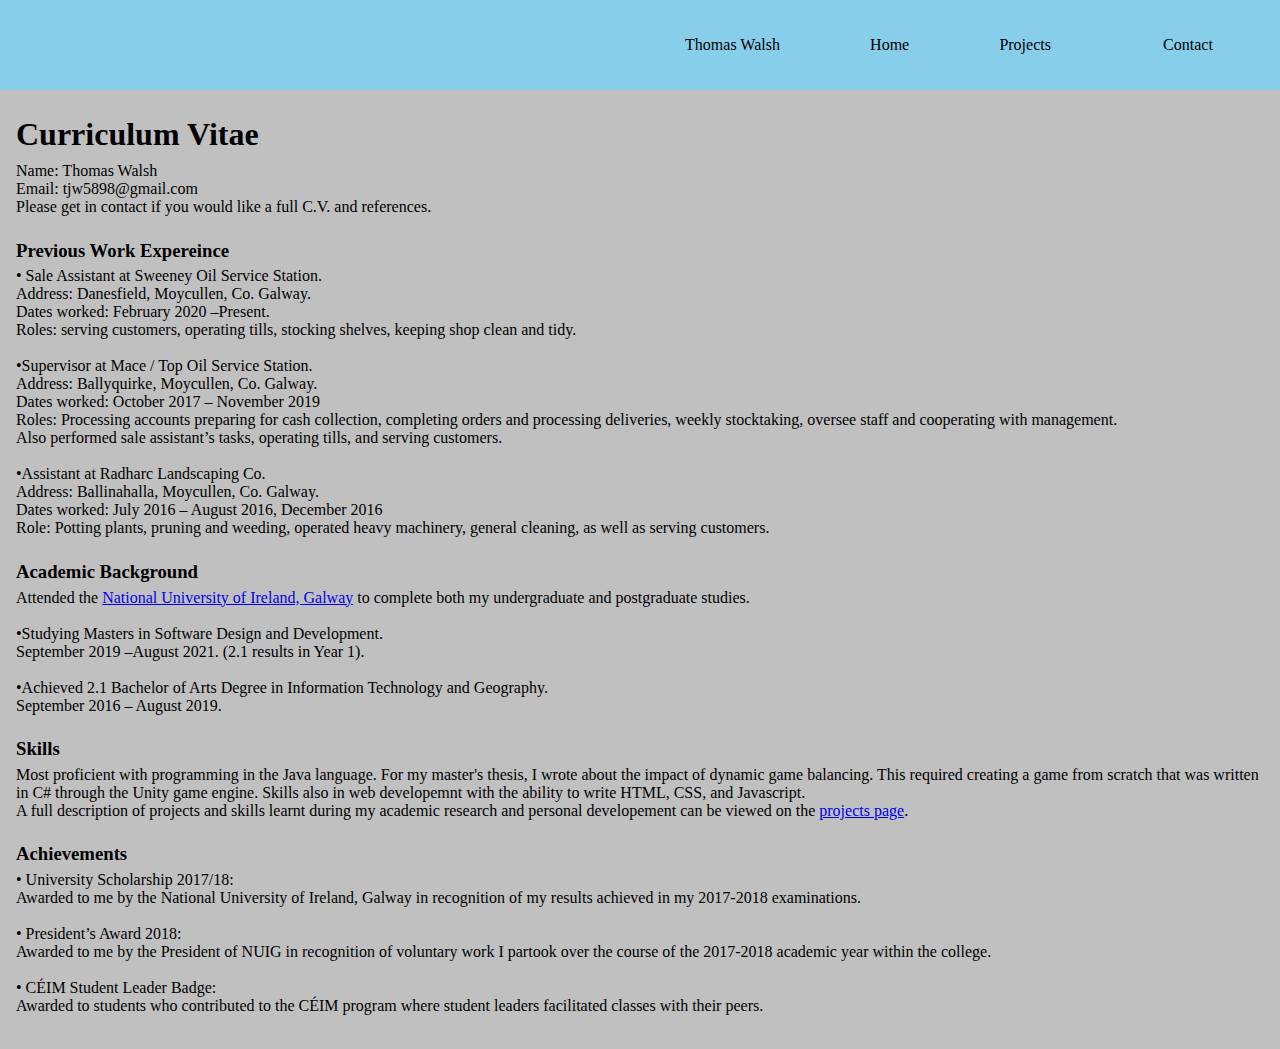
==== Cv.html @ 74ec88cb "Create Cv.html" ====
<!DOCTYPE html>
<html lang="en">
<head>
    <meta charset="UTF-8">
    <meta http-equiv="X-UA-Compatible" content="IE=edge">
    <meta name="viewport" content="width=device-width, initial-scale=1.0">
    <title>CV_ThomasWalsh</title>
    <link rel="stylesheet" href="css/otherPages.css">
</head>
<body>

    <nav>
        <div class='hamburger'>
            <div class="line"></div>
            <div class="line"></div>
            <div class="line"></div>
        </div>
        <ul class="nav-links">
            <li><a href="Index.html">Thomas Walsh</a></li>
            <li><a href="Index.html">Home</a></li>
            <li><a href="Projects.html">Projects</a></li>
            <li> <button id="myBtn">Contact</button></li>
        </ul>
    </nav>

    <div id="myModal" class="modal">
        <div class="modal-content">
            <span class="close">&times;</span>
            <p>Please do not hesitate to get in contact.</p>
            <p>
                Email: tjw5898@gmail.com
                <br>
                LinkedIn: <a href="https://www.linkedin.com/in/thomaswalsh5898/"> linkedin.com/in/thomaswalsh5898</a>
                <br>
                GitHub: <a href="https://github.com/ThomasWalsh98">ThomasWalsh98</a>
            </p>
        </div>
    
        </div>

    <section class="writing">
        
        <h1>Curriculum Vitae</h1>
        Name: Thomas Walsh <br>
        Email: tjw5898@gmail.com<br> Please get in contact if you would like a full C.V. and references.
        <br><br>

        <h3>Previous Work Expereince</h3>
        • Sale Assistant at Sweeney Oil Service Station. <br>
        Address: Danesfield, Moycullen, Co. Galway.   <br>
        Dates worked: February 2020 –Present.   <br>
        Roles: serving customers, operating tills, stocking shelves, keeping shop clean and tidy.
        <br> <br>

        •Supervisor at Mace / Top Oil Service Station. 	<br>	
        Address: Ballyquirke, Moycullen, Co. Galway. <br> 			
        Dates worked: October 2017 – November 2019 <br>
        Roles: Processing accounts preparing for cash collection, completing orders and processing deliveries, weekly stocktaking, oversee staff and cooperating with management. 
        <br>Also performed sale assistant’s tasks, operating tills, and serving customers.    
        <br> <br>
        
        •Assistant at Radharc Landscaping Co. <br>
        Address: Ballinahalla, Moycullen, Co. Galway.   <br>
        Dates worked: July 2016 – August 2016, December 2016 <br>
        Role: Potting plants, pruning and weeding, operated heavy machinery, general cleaning, as well as serving customers.  
        <br><br>

        <h3>Academic Background</h3>
        Attended the <a href="http://www.nuigalway.ie/">National University of Ireland, Galway</a> to complete both my undergraduate and postgraduate studies. <br>
       <br>
        •Studying Masters in Software Design and Development. <br>
        September 2019 –August 2021. (2.1 results in Year 1). <br>
        <br>
        •Achieved 2.1 Bachelor of Arts Degree in Information Technology and Geography. <br>
        September 2016 – August 2019. 
        <br><br>

        <h3>Skills</h3>
        Most proficient with programming in the Java language. For my master's thesis, I wrote about the impact of dynamic game balancing. 
        This required creating a game from scratch that was written in C# through the Unity game engine. Skills also in web developemnt with the ability
        to write HTML, CSS, and Javascript.
        <br> A full description of projects and skills learnt during my academic research and personal developement can be 
        viewed on the <a href='Projects.html'>projects page</a>.
        <br><br>

        <h3>Achievements</h3>
        • University Scholarship 2017/18: <br>
        Awarded to me by the National University of Ireland, Galway 
        in recognition of my results achieved in my 2017-2018 examinations. <br>
        <br>
        • President’s Award 2018: <br>
        Awarded to me by the President of NUIG in recognition 
        of voluntary work I partook over the course of the 2017-2018 academic year within the college.<br>
        <br>
        • CÉIM Student Leader Badge: <br>
        Awarded to students who contributed to the CÉIM program 
        where student leaders facilitated classes with their peers.
        <br><br>

    </section>

    <script src="app.js"></script>
    
</body>
</html>
---- css/otherPages.css ----
* {
  margin: 0;
  padding: 0;
  box-sizing: border-box;
}
body {
  font-family: 'Montserrat';
  background-color: silver;
}
h1, h2, h3{
    padding-top: .3em;
    padding-bottom: .3em;
}

.writing{
    font-family: 'Montserrat';
    padding: 1em;
}
.modules, .gameDetails{
    font-family: 'Montserrat';
    padding: 1em;
}

nav {
  height: 10vh;
  background: rgb(135, 206, 235);
}

.nav-links {
  display: flex;
  list-style: none;
  width: 50%;
  height: 100%;
  justify-content: space-around;
  align-items: center;
  margin-left: auto;
}

.nav-links li a {
  color: black;
  text-decoration: none;
  font-size: 16px;
}



#myBtn{
    background-color: rgb(135, 206, 235); 
    border: none;
    color: black;
    padding: 20px;
    text-align: center;
    text-decoration: none;
    display: inline-block;
    font-size: 16px;
    margin: 4px 2px;
    cursor: pointer;
    border-radius: 8px;
    font-family: 'Montserrat';
}

/* The Modal (background) */
.modal {
    display: none; /* Hidden by default */
    position: fixed; /* Stay in place */
    z-index: 1; /* Sit on top */
    left: 0;
    top: 0;
    width: 100%; /* Full width */
    height: 100%; /* Full height */
    overflow: auto; /* Enable scroll if needed */
    background-color: rgb(0,0,0); /* Fallback color */
    background-color: rgba(0,0,0,0.4); /* Black w/ opacity */
  }
  
  /* Modal Content/Box */
  .modal-content {
    background-color: rgb(135, 206, 235);
    margin: 15% auto; /* 15% from the top and centered */
    padding: 20px;
    border: 1px solid #888;
    width: 50%; /* Could be more or less, depending on screen size */
  }
  
  /* The Close Button */
  .close {
    color: black;
    float: right;
    font-size: 32px;
    font-weight: bold;
  }
  
  .close:hover,
  .close:focus {
    color: maroon;
    text-decoration: none;
    cursor: pointer;
  }

@media screen and (max-width: 768px) {
  .line {
    width: 30px;
    height: 3px;
    background: white;
    margin: 5px;
  }
  nav {
    position: relative;
  }

  .hamburger {
    position: absolute;
    cursor: pointer;
    right: 5%;
    top: 50%;
    transform: translate(-5%, -50%);
    z-index: 2;
  }

  .nav-links {
    position: fixed;
    background: rgb(135, 206, 235);
    height: 100vh;
    width: 100%;
    flex-direction: column;
    clip-path: circle(100px at 90% -10%);
    -webkit-clip-path: circle(100px at 90% -10%);
    transition: all 1s ease-out;
    pointer-events: none;
  }
  .nav-links.open {
    clip-path: circle(1000px at 90% -10%);
    -webkit-clip-path: circle(1000px at 90% -10%);
    pointer-events: all;
  }
  .landing {
    flex-direction: column;
  }
  .nav-links li {
    opacity: 0;
  }
  .nav-links li a {
    font-size: 25px;
  }
  .nav-links li:nth-child(1) {
    transition: all 0.5s ease 0.2s;
  }
  .nav-links li:nth-child(2) {
    transition: all 0.5s ease 0.4s;
  }
  .nav-links li:nth-child(3) {
    transition: all 0.5s ease 0.6s;
  }
  li.fade {
    opacity: 1;
  }
}

.column {
    float: left;
    width: 33.33%;
    padding: 5px;
  }
  
  /* Clearfix (clear floats) */
  .row::after {
    content: "";
    clear: both;
    display: table;
  }
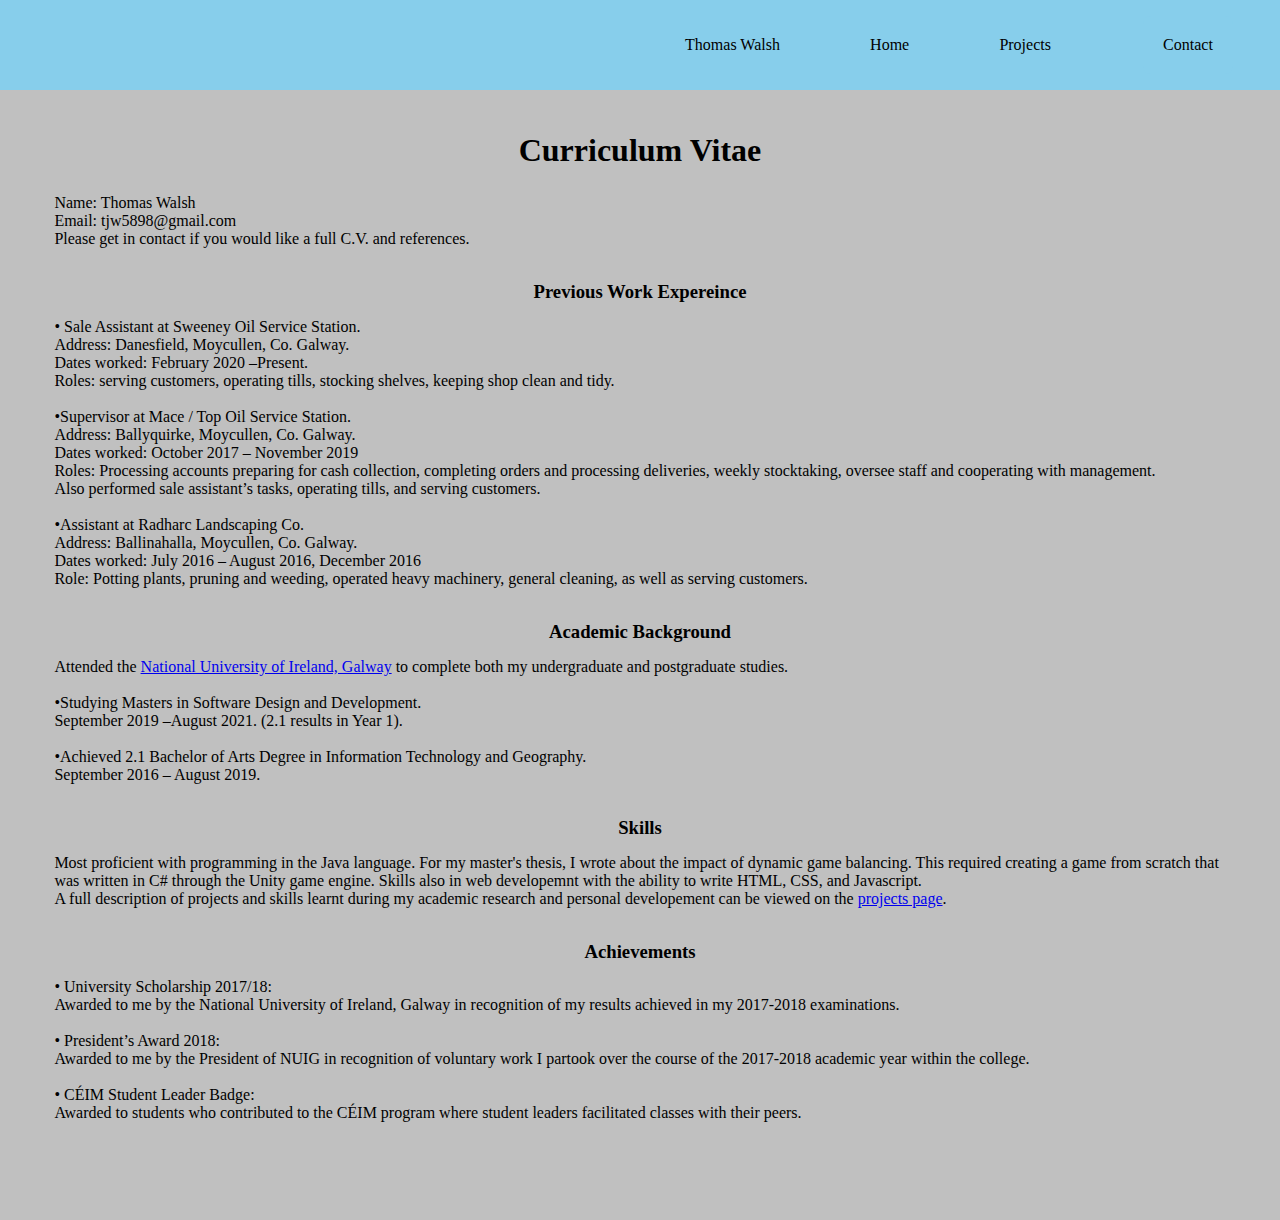
==== commit e2168950: "Update Cv.html" ====
--- a/Cv.html
+++ b/Cv.html
@@ -9,15 +9,15 @@
 </head>
 <body>
 
-    <nav>
+    <nav class="sticky">
         <div class='hamburger'>
             <div class="line"></div>
             <div class="line"></div>
             <div class="line"></div>
         </div>
         <ul class="nav-links">
-            <li><a href="Index.html">Thomas Walsh</a></li>
-            <li><a href="Index.html">Home</a></li>
+            <li><a href="index.html">Thomas Walsh</a></li>
+            <li><a href="index.html">Home</a></li>
             <li><a href="Projects.html">Projects</a></li>
             <li> <button id="myBtn">Contact</button></li>
         </ul>
--- a/css/otherPages.css
+++ b/css/otherPages.css
@@ -4,20 +4,26 @@
   box-sizing: border-box;
 }
 body {
-  font-family: 'Montserrat';
+  font-family: Cambria, Georgia, serif;
   background-color: silver;
 }
 h1, h2, h3{
-    padding-top: .3em;
-    padding-bottom: .3em;
+    padding-top: .8em;
+    padding-bottom: .8em;
+    text-align: center;
+    
+    color: black;
 }
 
 .writing{
-    font-family: 'Montserrat';
+    font-family: Cambria, Georgia, serif;
     padding: 1em;
+    margin-left: 3%;
+    margin-right: 3%;
+    margin-bottom: 5%;
 }
 .modules, .gameDetails{
-    font-family: 'Montserrat';
+    font-family: Cambria, Georgia, serif;
     padding: 1em;
 }
 
@@ -56,7 +62,7 @@
     margin: 4px 2px;
     cursor: pointer;
     border-radius: 8px;
-    font-family: 'Montserrat';
+    font-family: Cambria, Georgia, serif;
 }
 
 /* The Modal (background) */
@@ -118,7 +124,7 @@
   }
 
   .nav-links {
-    position: fixed;
+    position: absolute;
     background: rgb(135, 206, 235);
     height: 100vh;
     width: 100%;
@@ -139,8 +145,8 @@
   .nav-links li {
     opacity: 0;
   }
-  .nav-links li a {
-    font-size: 25px;
+  .nav-links li a, #myBtn {
+    font-size: 32px;
   }
   .nav-links li:nth-child(1) {
     transition: all 0.5s ease 0.2s;
@@ -154,7 +160,7 @@
   li.fade {
     opacity: 1;
   }
-}
+} /* end screen resizing*/
 
 .column {
     float: left;
@@ -168,3 +174,79 @@
     clear: both;
     display: table;
   }
+
+ 
+  
+  /* Position the image container (needed to position the left and right arrows) */
+  .container {
+    position: relative;
+    margin: auto;
+    width: 80%;
+    padding: 10px;
+    margin-top: 5%;
+  }
+  
+  /* Hide the images by default */
+  .mySlides, .mySlides2 {
+    display: none;
+    
+  }
+  
+  /* Next & previous buttons */
+  .prev,
+  .next {
+    cursor: pointer;
+    position: absolute;
+    top: 50%;
+    width: auto;
+    padding: 16px;
+    margin-top: -50px;
+    margin-right: 10px;
+    color: white;
+    font-weight: bold;
+    font-size: 20px;
+    border-radius: 0 3px 3px 0;
+    user-select: none;
+    -webkit-user-select: none;
+  }
+  
+  /* Position the "next button" to the right */
+  .next {
+    right: 0;
+    border-radius: 3px 0 0 3px;
+  }
+  
+  /* On hover, add a black background color with a little bit see-through */
+  .prev:hover,
+  .next:hover {
+    background-color: rgba(0, 0, 0, 0.8);
+  }
+  
+  /* Text of number in top left corner*/
+  .numbertext {
+    color: #f2f2f2;
+    font-size: 12px;
+    padding: 8px 12px;
+    position: absolute;
+    top: 10;
+    margin: auto;
+    border: 3px transparent rgba(0, 0, 0, 0.8);
+    background-color: rgba(0, 0, 0, 0.8);
+    padding: 10px;
+  }
+  
+  /* Container for image caption */
+  .caption-container, .caption-container2 {
+    text-align: center;
+    background-color: #222;
+    padding: 2px 16px;
+    color: white;
+  }
+
+  
+  .sticky {
+    position: -webkit-sticky;
+    position: sticky;
+    top: 0;
+    z-index: 20;
+  }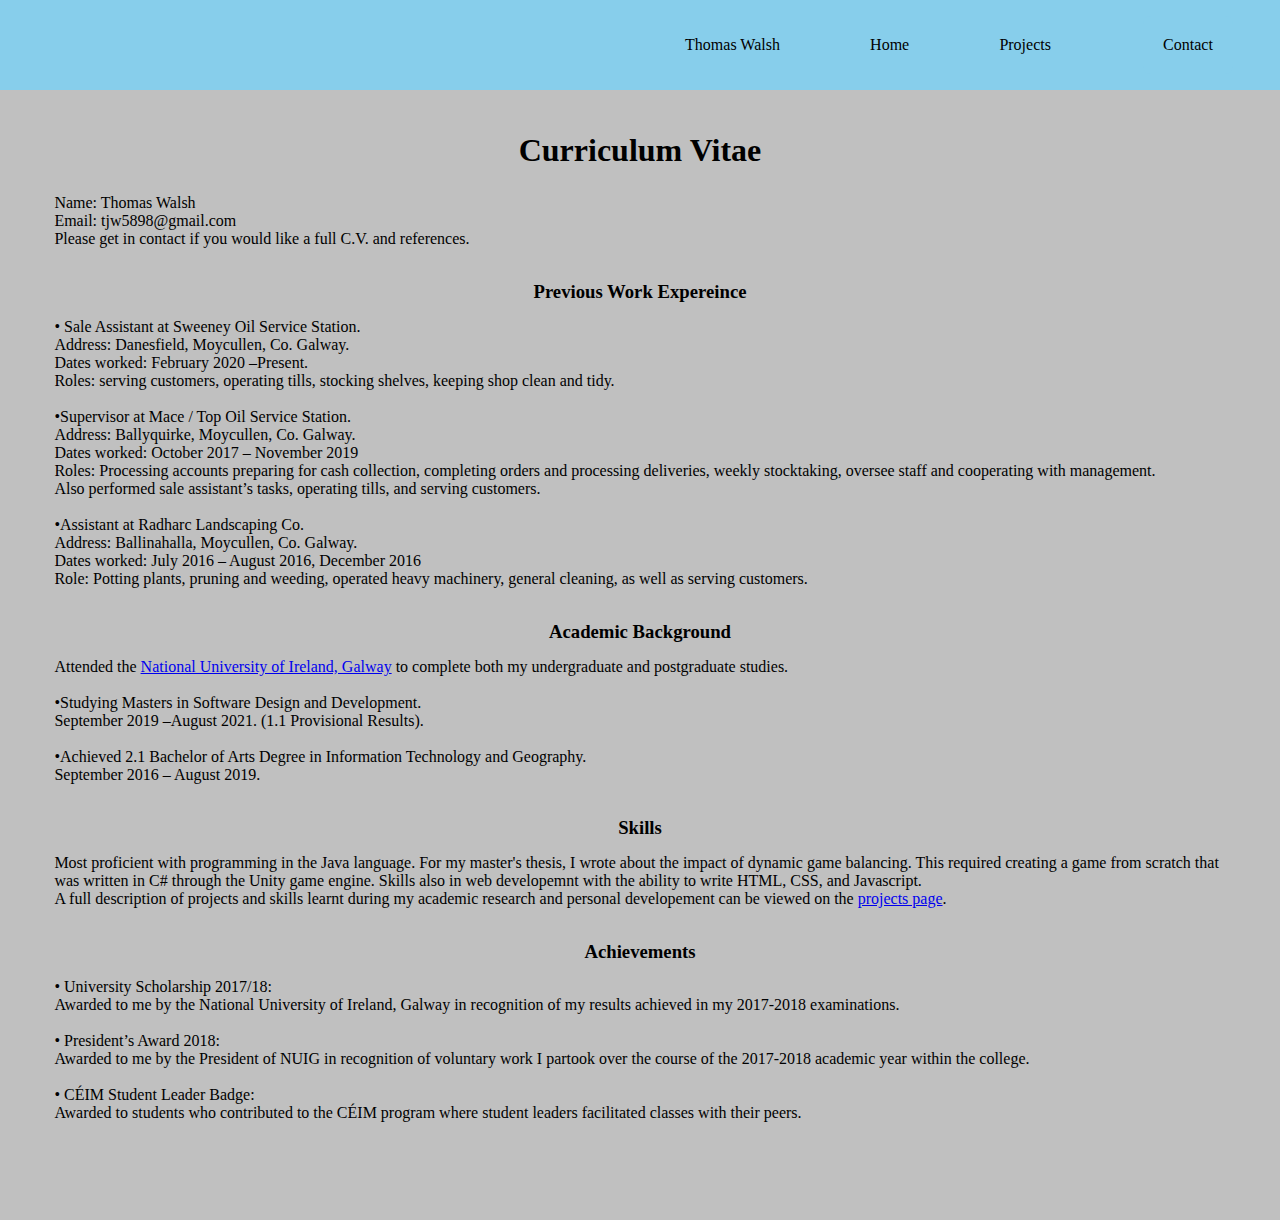
==== commit 2dc89f9e: "Update Cv.html" ====
--- a/Cv.html
+++ b/Cv.html
@@ -69,7 +69,7 @@
         Attended the <a href="http://www.nuigalway.ie/">National University of Ireland, Galway</a> to complete both my undergraduate and postgraduate studies. <br>
        <br>
         •Studying Masters in Software Design and Development. <br>
-        September 2019 –August 2021. (2.1 results in Year 1). <br>
+        September 2019 –August 2021. (1.1 Provisional Results). <br>
         <br>
         •Achieved 2.1 Bachelor of Arts Degree in Information Technology and Geography. <br>
         September 2016 – August 2019. 
--- a/css/otherPages.css
+++ b/css/otherPages.css
@@ -103,6 +103,13 @@
     cursor: pointer;
   }
 
+  .imgCaption2 {
+    position: absolute;
+    margin-left: auto;
+    margin-right: auto;
+    width: 50%;
+  }
+
 @media screen and (max-width: 768px) {
   .line {
     width: 30px;
